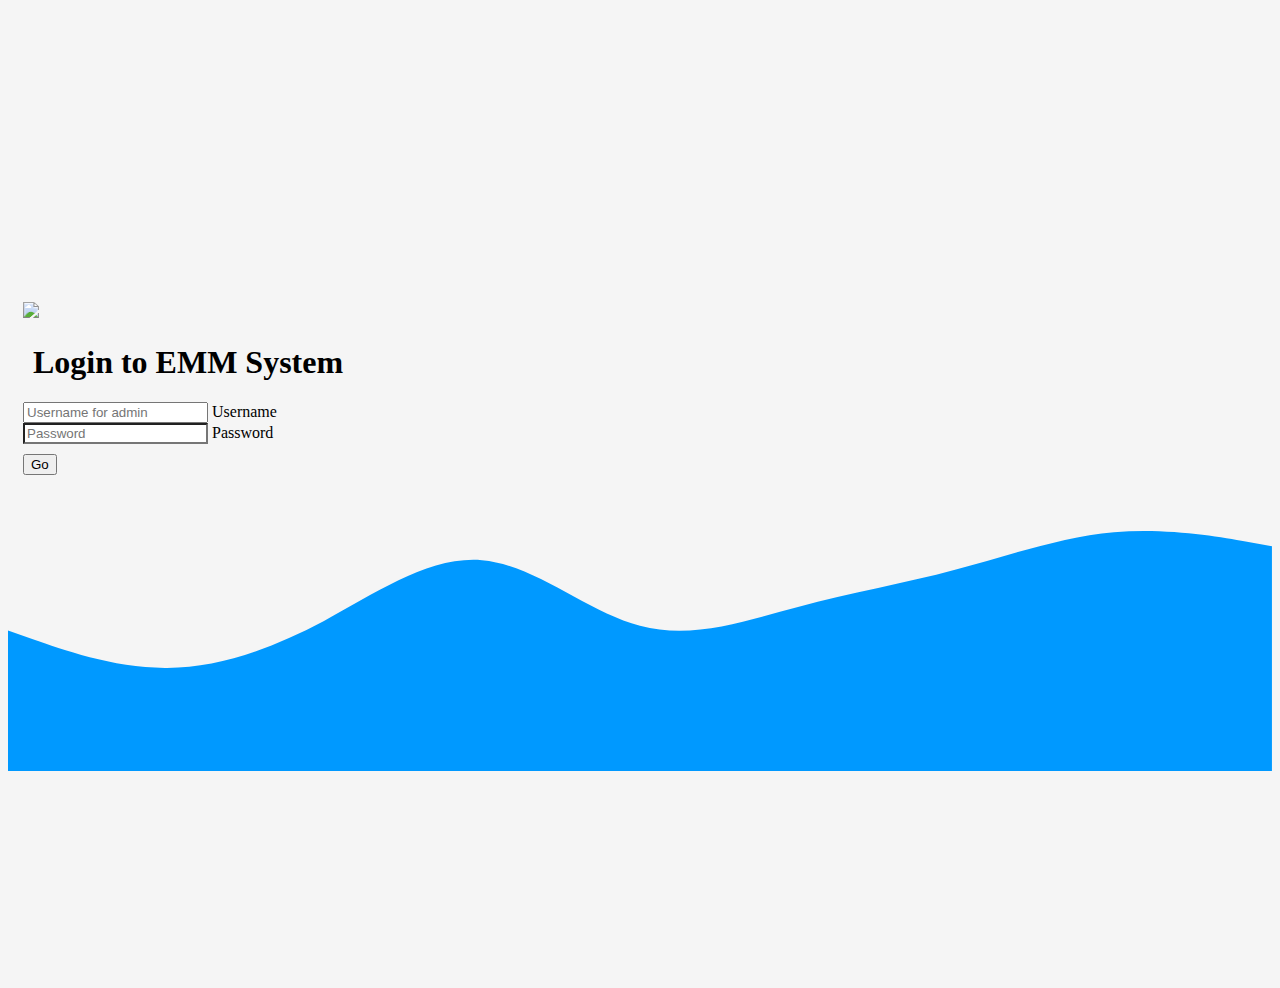
==== public/index.html @ d22718f7 "text" ====
<!DOCTYPE html>
<html lang="en">
<head>
    <meta charset="UTF-8">
    <meta http-equiv="X-UA-Compatible" content="IE=edge">
    <meta name="viewport" content="width=device-width, initial-scale=1.0">
    <title>Login EMM System</title>
    <link rel="icon" type="image/png" href="house.png"/>
    <link rel="stylesheet" type="text/css" href="https://getbootstrap.com/docs/5.2/dist/css/bootstrap.min.css" />
    <link rel="stylesheet" href="index.css">
    
</head>
<body>

  <div style="width: 100%;">
  
    <div class="form-signin w-100 m-auto ">
        <form style="margin-top: 20%;">
          <img class="w-100 m-auto jello-horizontal" src="house.png">
          <h1 class="h3 mb-3 fw-normal scale-in-hor-center"><center>Login to EMM System</center></h1>
          <div class="form-floating scale-in-hor-center">
            <input type="text" class="form-control" placeholder="Username for admin">
            <label>Username</label>
          </div>
          <div class="form-floating scale-in-hor-center">
            <input type="password" class="form-control" placeholder="Password">
            <label>Password</label>
          </div>
         <a href="layout.html"> <button class="w-100 btn btn-lg btn-primary scale-in-hor-center" type="submit">Go</button></a>
        </form>
        

      </div>
      

      <svg class="bounce-top" xmlns="http://www.w3.org/2000/svg" viewBox="0 0 1440 320"><path fill="#0099ff" fill-opacity="1" d="M0,160L30,170.7C60,181,120,203,180,202.7C240,203,300,181,360,149.3C420,117,480,75,540,80C600,85,660,139,720,154.7C780,171,840,149,900,133.3C960,117,1020,107,1080,90.7C1140,75,1200,53,1260,48C1320,43,1380,53,1410,58.7L1440,64L1440,320L1410,320C1380,320,1320,320,1260,320C1200,320,1140,320,1080,320C1020,320,960,320,900,320C840,320,780,320,720,320C660,320,600,320,540,320C480,320,420,320,360,320C300,320,240,320,180,320C120,320,60,320,30,320L0,320Z"></path></svg>
    
    </div>
      

</body>
</html>
---- public/index.css ----
html,
body {
  height: 100%;
}

body {
  display: flex;
  align-items: center;
  padding-top: 40px;
  padding-bottom: 40px;
  background-color: #f5f5f5;
}

.form-signin {
  max-width: 330px;
  padding: 15px;
}

.form-signin .form-floating:focus-within {
  z-index: 2;
}

.form-signin input[type="email"] {
  margin-bottom: -1px;
  border-bottom-right-radius: 0;
  border-bottom-left-radius: 0;
}

.form-signin input[type="password"] {
  margin-bottom: 10px;
  border-top-left-radius: 0;
  border-top-right-radius: 0;
}




.bounce-top{-webkit-animation:bounce-top .9s both;animation:bounce-top .9s both}
@-webkit-keyframes bounce-top{0%{-webkit-transform:translateY(-45px);transform:translateY(-45px);-webkit-animation-timing-function:ease-in;animation-timing-function:ease-in;opacity:1}24%{opacity:1}40%{-webkit-transform:translateY(-24px);transform:translateY(-24px);-webkit-animation-timing-function:ease-in;animation-timing-function:ease-in}65%{-webkit-transform:translateY(-12px);transform:translateY(-12px);-webkit-animation-timing-function:ease-in;animation-timing-function:ease-in}82%{-webkit-transform:translateY(-6px);transform:translateY(-6px);-webkit-animation-timing-function:ease-in;animation-timing-function:ease-in}93%{-webkit-transform:translateY(-4px);transform:translateY(-4px);-webkit-animation-timing-function:ease-in;animation-timing-function:ease-in}25%,55%,75%,87%{-webkit-transform:translateY(0);transform:translateY(0);-webkit-animation-timing-function:ease-out;animation-timing-function:ease-out}100%{-webkit-transform:translateY(0);transform:translateY(0);-webkit-animation-timing-function:ease-out;animation-timing-function:ease-out;opacity:1}}@keyframes bounce-top{0%{-webkit-transform:translateY(-45px);transform:translateY(-45px);-webkit-animation-timing-function:ease-in;animation-timing-function:ease-in;opacity:1}24%{opacity:1}40%{-webkit-transform:translateY(-24px);transform:translateY(-24px);-webkit-animation-timing-function:ease-in;animation-timing-function:ease-in}65%{-webkit-transform:translateY(-12px);transform:translateY(-12px);-webkit-animation-timing-function:ease-in;animation-timing-function:ease-in}82%{-webkit-transform:translateY(-6px);transform:translateY(-6px);-webkit-animation-timing-function:ease-in;animation-timing-function:ease-in}93%{-webkit-transform:translateY(-4px);transform:translateY(-4px);-webkit-animation-timing-function:ease-in;animation-timing-function:ease-in}25%,55%,75%,87%{-webkit-transform:translateY(0);transform:translateY(0);-webkit-animation-timing-function:ease-out;animation-timing-function:ease-out}100%{-webkit-transform:translateY(0);transform:translateY(0);-webkit-animation-timing-function:ease-out;animation-timing-function:ease-out;opacity:1}}

.jello-horizontal {
	-webkit-animation: jello-horizontal 0.9s both;
	        animation: jello-horizontal 0.9s both;
}

 @-webkit-keyframes jello-horizontal {
    0% {
      -webkit-transform: scale3d(1, 1, 1);
              transform: scale3d(1, 1, 1);
    }
    30% {
      -webkit-transform: scale3d(1.25, 0.75, 1);
              transform: scale3d(1.25, 0.75, 1);
    }
    40% {
      -webkit-transform: scale3d(0.75, 1.25, 1);
              transform: scale3d(0.75, 1.25, 1);
    }
    50% {
      -webkit-transform: scale3d(1.15, 0.85, 1);
              transform: scale3d(1.15, 0.85, 1);
    }
    65% {
      -webkit-transform: scale3d(0.95, 1.05, 1);
              transform: scale3d(0.95, 1.05, 1);
    }
    75% {
      -webkit-transform: scale3d(1.05, 0.95, 1);
              transform: scale3d(1.05, 0.95, 1);
    }
    100% {
      -webkit-transform: scale3d(1, 1, 1);
              transform: scale3d(1, 1, 1);
    }
  }
  @keyframes jello-horizontal {
    0% {
      -webkit-transform: scale3d(1, 1, 1);
              transform: scale3d(1, 1, 1);
    }
    30% {
      -webkit-transform: scale3d(1.25, 0.75, 1);
              transform: scale3d(1.25, 0.75, 1);
    }
    40% {
      -webkit-transform: scale3d(0.75, 1.25, 1);
              transform: scale3d(0.75, 1.25, 1);
    }
    50% {
      -webkit-transform: scale3d(1.15, 0.85, 1);
              transform: scale3d(1.15, 0.85, 1);
    }
    65% {
      -webkit-transform: scale3d(0.95, 1.05, 1);
              transform: scale3d(0.95, 1.05, 1);
    }
    75% {
      -webkit-transform: scale3d(1.05, 0.95, 1);
              transform: scale3d(1.05, 0.95, 1);
    }
    100% {
      -webkit-transform: scale3d(1, 1, 1);
              transform: scale3d(1, 1, 1);
    }
  }
  

  .scale-in-hor-center {
	-webkit-animation: scale-in-hor-center 0.5s cubic-bezier(0.250, 0.460, 0.450, 0.940) both;
	        animation: scale-in-hor-center 0.5s cubic-bezier(0.250, 0.460, 0.450, 0.940) both;
}

 @-webkit-keyframes scale-in-hor-center {
    0% {
      -webkit-transform: scaleX(0);
              transform: scaleX(0);
      opacity: 1;
    }
    100% {
      -webkit-transform: scaleX(1);
              transform: scaleX(1);
      opacity: 1;
    }
  }
  @keyframes scale-in-hor-center {
    0% {
      -webkit-transform: scaleX(0);
              transform: scaleX(0);
      opacity: 1;
    }
    100% {
      -webkit-transform: scaleX(1);
              transform: scaleX(1);
      opacity: 1;
    }
  }
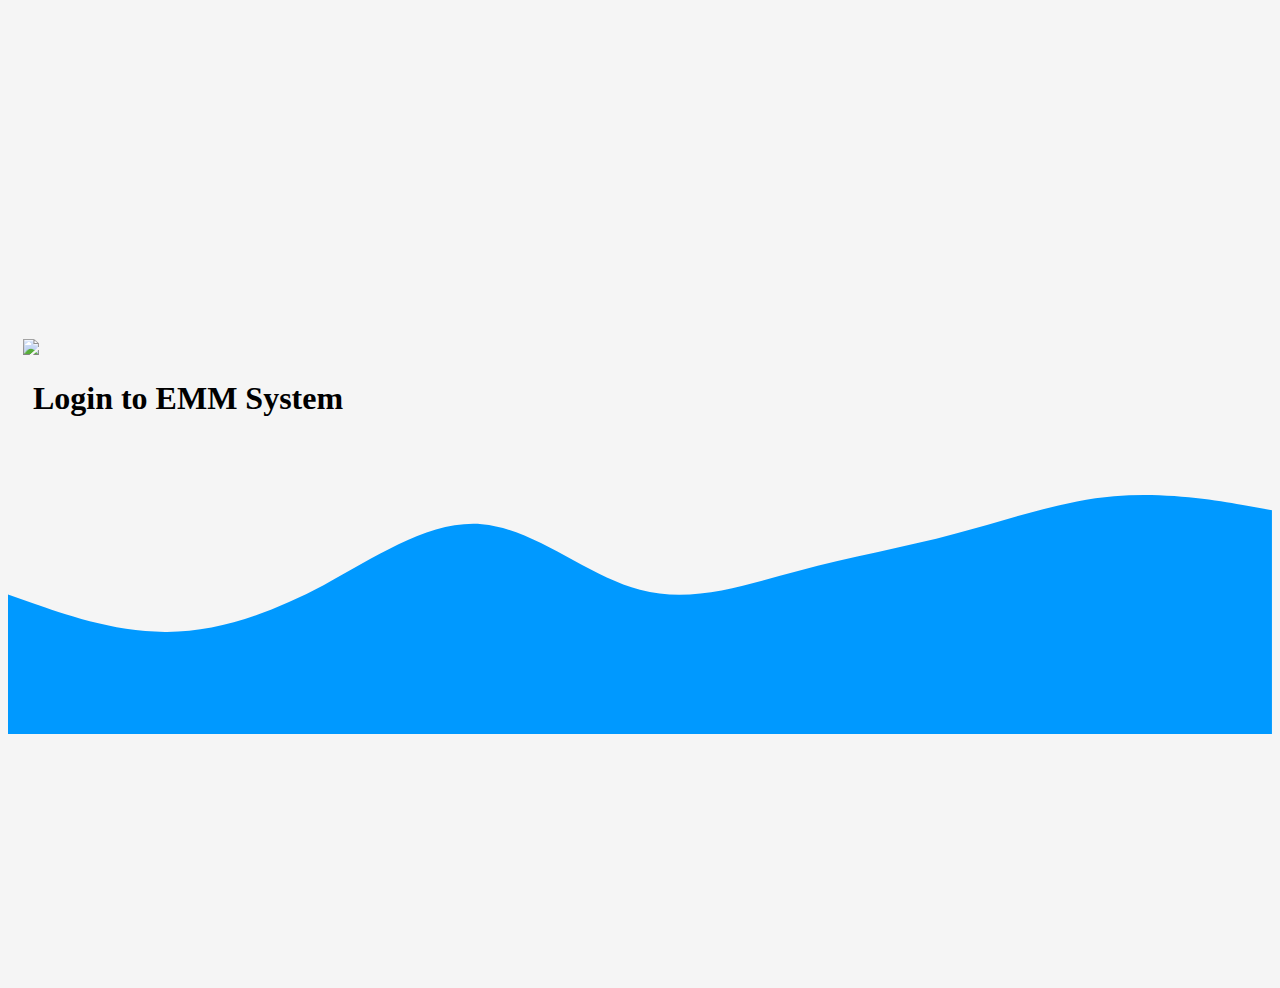
==== commit f93d5cee: "EMM" ====
--- a/public/index.html
+++ b/public/index.html
@@ -8,6 +8,48 @@
     <link rel="icon" type="image/png" href="house.png"/>
     <link rel="stylesheet" type="text/css" href="https://getbootstrap.com/docs/5.2/dist/css/bootstrap.min.css" />
     <link rel="stylesheet" href="index.css">
+    <script src="https://www.gstatic.com/firebasejs/8.6.5/firebase-app.js"></script>
+
+    <!-- TODO: Add SDKs for Firebase products that you want to use
+         https://firebase.google.com/docs/web/setup#available-libraries -->
+    <script src="https://www.gstatic.com/firebasejs/8.6.5/firebase-auth.js"></script>
+
+    <script>
+      // Your web app's Firebase configuration
+      // For Firebase JS SDK v7.20.0 and later, measurementId is optional
+      const firebaseConfig = {
+        apiKey: "AIzaSyCJM-ENRBlwTR5hyAqFduxJ2Xyzm82Pud0",
+        authDomain: "esm-system.firebaseapp.com",
+        databaseURL: "https://esm-system-default-rtdb.firebaseio.com",
+        projectId: "esm-system",
+        storageBucket: "esm-system.appspot.com",
+        messagingSenderId: "601934263236",
+        appId: "1:601934263236:web:cb0490398c1a0c3432ea91",
+        measurementId: "G-WZLEMCTJ9E"
+      };
+      // Initialize Firebase
+      firebase.initializeApp(firebaseConfig);
+    </script>
+
+    <!-- Include FirebaseUI -->
+    <script src="https://www.gstatic.com/firebasejs/ui/4.8.0/firebase-ui-auth.js"></script>
+    <link type="text/css" rel="stylesheet" href="https://www.gstatic.com/firebasejs/ui/4.8.0/firebase-ui-auth.css" />
+
+    <script type="text/javascript">
+      // FirebaseUI config.
+      const uiConfig = {
+        signInSuccessUrl: 'layout.html',
+        signInOptions: [
+          // Leave the lines as is for the providers you want to offer your users.
+          firebase.auth.EmailAuthProvider.PROVIDER_ID,
+        ],
+      };
+
+      // Initialize the FirebaseUI Widget using Firebase.
+      const ui = new firebaseui.auth.AuthUI(firebase.auth());
+      // The start method will wait until the DOM is loaded.
+      ui.start('#firebaseui-auth-container', uiConfig);
+    </script>
     
 </head>
 <body>
@@ -19,14 +61,10 @@
           <img class="w-100 m-auto jello-horizontal" src="house.png">
           <h1 class="h3 mb-3 fw-normal scale-in-hor-center"><center>Login to EMM System</center></h1>
           <div class="form-floating scale-in-hor-center">
-            <input type="text" class="form-control" placeholder="Username for admin">
-            <label>Username</label>
+            <div id="firebaseui-auth-container"></div>
           </div>
-          <div class="form-floating scale-in-hor-center">
-            <input type="password" class="form-control" placeholder="Password">
-            <label>Password</label>
-          </div>
-         <a href="layout.html"> <button class="w-100 btn btn-lg btn-primary scale-in-hor-center" type="submit">Go</button></a>
+          
+         <!-- <a href="layout.html"> <button class="w-100 btn btn-lg btn-primary scale-in-hor-center" type="submit">Go</button></a> -->
         </form>
         
 
--- a/public/index.css
+++ b/public/index.css
@@ -137,3 +137,25 @@
   
   
 
+
+
+
+
+
+
+
+
+
+
+
+
+
+
+
+
+
+
+
+
+
+  